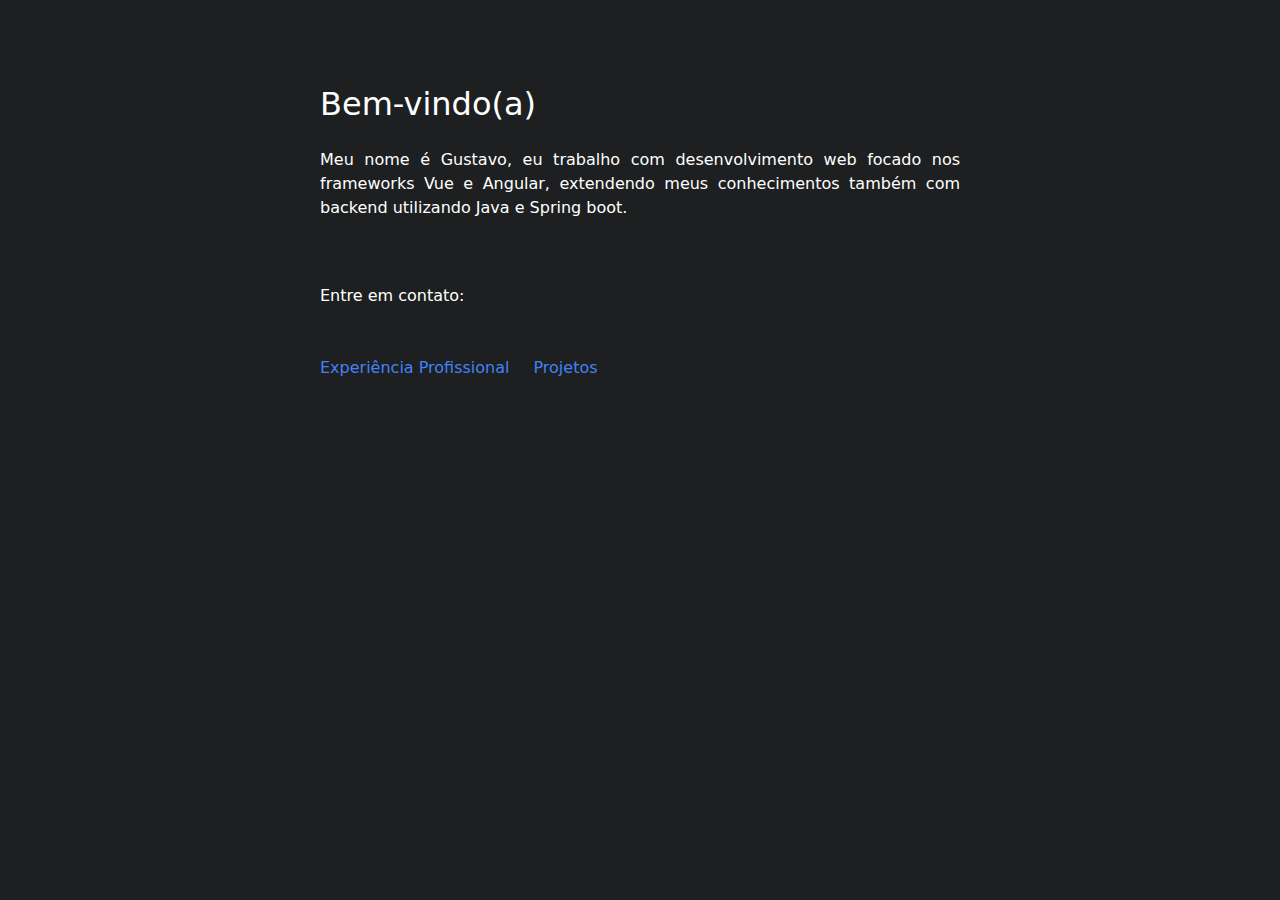
==== index.html @ 1543b6b0 "feat: Desenvolvimento inicial do portifólio" ====
<!DOCTYPE html>
<html lang="en">
<head>
		<meta charset="UTF-8">
		<meta name="viewport" content="width=device-width, initial-scale=1.0">
		<link href="https://cdn.jsdelivr.net/npm/bootstrap@5.3.3/dist/css/bootstrap.min.css" rel="stylesheet" integrity="sha384-QWTKZyjpPEjISv5WaRU9OFeRpok6YctnYmDr5pNlyT2bRjXh0JMhjY6hW+ALEwIH" crossorigin="anonymous">
		<link rel="stylesheet" href="https://cdnjs.cloudflare.com/ajax/libs/font-awesome/6.0.0-beta3/css/all.min.css"
        integrity="sha512-Fo3rlrZj/k7ujTnHg4CGR2D7kSs0v4LLanw2qksYuRlEzO+tcaEPQogQ0KaoGN26/zrn20ImR1DfuLWnOo7aBA=="
        crossorigin="anonymous" referrerpolicy="no-referrer" />
		<link href="https://cdn.jsdelivr.net/npm/bootstrap@5.3.3/dist/css/bootstrap.min.css" rel="stylesheet"
		integrity="sha384-QWTKZyjpPEjISv5WaRU9OFeRpok6YctnYmDr5pNlyT2bRjXh0JMhjY6hW+ALEwIH" crossorigin="anonymous">
		<link rel="icon" type="image/png" href="./imgs/kraken.png">
		<link rel="stylesheet" href="style.css">
		<title>Portifólio</title>
</head>
<body>
  <div class="container-port" style="height: 100vh;">
		<main style="padding-top: 5rem;">
			<div>
				<div class="d-flex align-items-center gap-3">
					<span style="font-size: 2em;">Bem-vindo(a)</span>
					<i style="color: white;" class="fa-solid fa-hand-peace fa-2x"></i>
				</div>
				<p style="margin-top: 20px; text-align: justify;">Meu nome é Gustavo, eu trabalho com desenvolvimento web focado nos frameworks Vue e Angular, extendendo meus conhecimentos também com backend utilizando Java e Spring boot.</p>
			</div>

			<!-- Encontre-me -->
			<div style="padding-top: 3rem;" class="d-flex gap-4">
				<span>Entre em contato: </span>
				<div class="d-flex gap-4">
					<a href="https://github.com/GustavodSouza" target="_blank">
						<i style="font-size: 1.5em; color: white;" class="fa-brands fa-whatsapp fa-2x" data-toggle="tooltip" data-placement="top" title="Whatsapp"></i>
					</a>
					<a href="https://www.linkedin.com/in/gustavo-de-souza-de-lima-084024b4" target="_blank">
							<i style="font-size: 1.5em; color: white;" class="fa-brands fa-linkedin fa-2x" data-toggle="tooltip" data-placement="top" title="Linkedin"></i>
					</a>
					<a href="https://github.com/GustavodSouza" target="_blank">
							<i style="font-size: 1.5em; color: white;" class="fa-brands fa-github fa-2x" data-toggle="tooltip" data-placement="top" title="GitHub"></i>
					</a>
				</div>
			</div>

			<div class="d-flex gap-4" style="padding-top: 3rem;">
				<a style="text-decoration: none; color: rgb(66, 130, 248);" href="./pages/sobre.html">
					<p>Experiência Profissional</p>
				</a>
				<a style="text-decoration: none; color: rgb(66, 130, 248);" href="./pages/projetos.html">
					<p>Projetos</p>
				</a>
			</div>
		</main>
		
		<!-- <footer class="container-port d-flex justify-content-between fixed-bottom">
			<span style="font-size: 12px;">Gustavo de Souza de Lima. 2025</span>
			<span style="font-size: 12px;">Contato: 55 5599137-6971</span>
		</footer> -->
	</div>
</body>
</html>
<script src="https://cdn.jsdelivr.net/npm/bootstrap@5.3.3/dist/js/bootstrap.bundle.min.js" integrity="sha384-YvpcrYf0tY3lHB60NNkmXc5s9fDVZLESaAA55NDzOxhy9GkcIdslK1eN7N6jIeHz" crossorigin="anonymous"></script>
<script src="https://code.jquery.com/jquery-3.5.1.slim.min.js"></script>
<script src="https://cdn.jsdelivr.net/npm/bootstrap@4.5.2/dist/js/bootstrap.bundle.min.js"></script>
<script src="https://unpkg.com/aos@2.3.1/dist/aos.js"></script>
<script>
    $(document).ready(function(){
        $('[data-toggle="tooltip"]').tooltip();
    });
</script>
---- style.css ----
body {
  background: #1d1f20;
  color: white;
}

.container-port {
  width: 50%;
  margin: 0 auto;
}

@media(max-width: 800px) {
  .container-port {
    margin: none;
    width: 80%;
  }
}
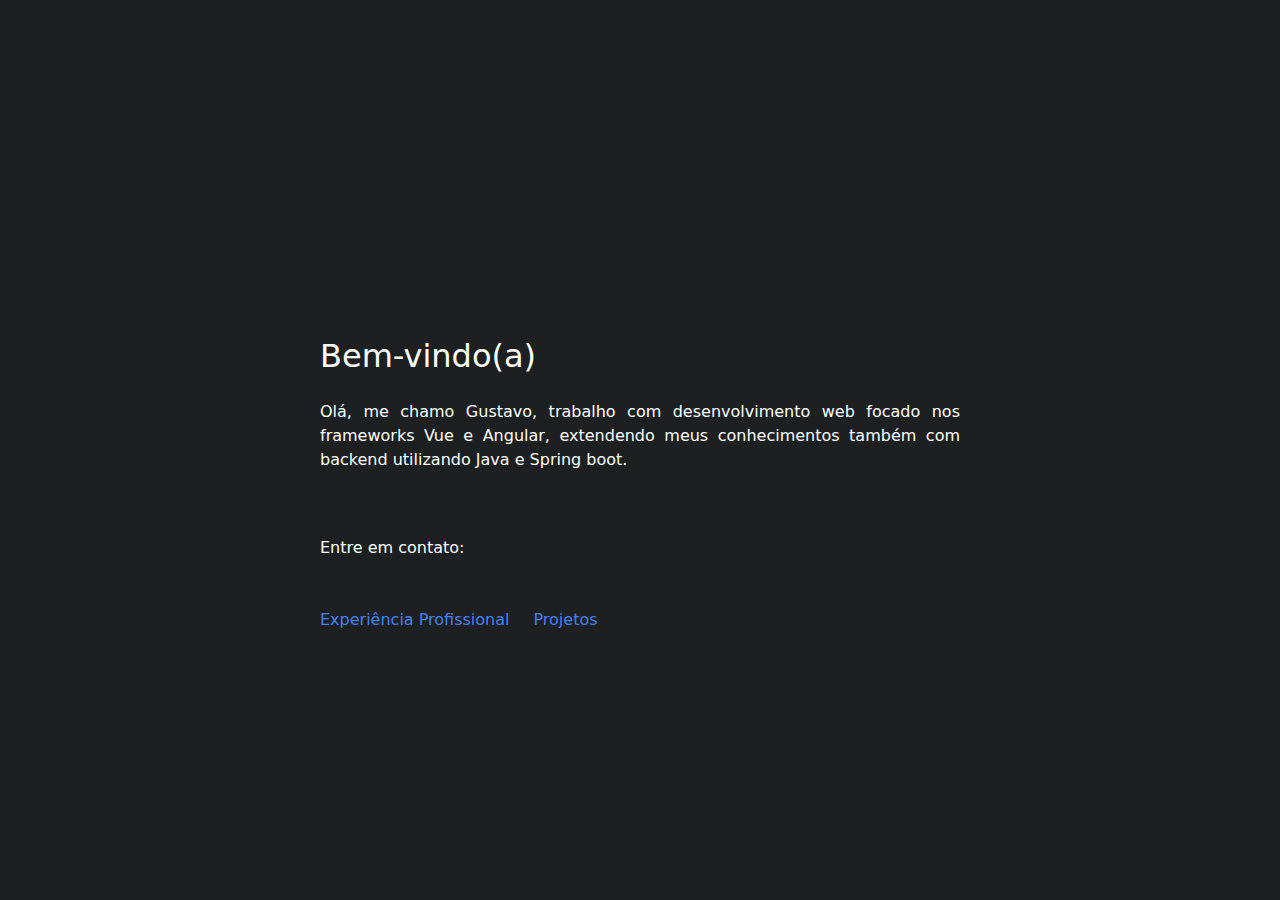
==== commit 7b1a07b9: "feat: Ajustes e adição de projeto." ====
--- a/index.html
+++ b/index.html
@@ -1,34 +1,34 @@
 <!DOCTYPE html>
 <html lang="en">
 <head>
-		<meta charset="UTF-8">
-		<meta name="viewport" content="width=device-width, initial-scale=1.0">
-		<link href="https://cdn.jsdelivr.net/npm/bootstrap@5.3.3/dist/css/bootstrap.min.css" rel="stylesheet" integrity="sha384-QWTKZyjpPEjISv5WaRU9OFeRpok6YctnYmDr5pNlyT2bRjXh0JMhjY6hW+ALEwIH" crossorigin="anonymous">
-		<link rel="stylesheet" href="https://cdnjs.cloudflare.com/ajax/libs/font-awesome/6.0.0-beta3/css/all.min.css"
-        integrity="sha512-Fo3rlrZj/k7ujTnHg4CGR2D7kSs0v4LLanw2qksYuRlEzO+tcaEPQogQ0KaoGN26/zrn20ImR1DfuLWnOo7aBA=="
-        crossorigin="anonymous" referrerpolicy="no-referrer" />
-		<link href="https://cdn.jsdelivr.net/npm/bootstrap@5.3.3/dist/css/bootstrap.min.css" rel="stylesheet"
-		integrity="sha384-QWTKZyjpPEjISv5WaRU9OFeRpok6YctnYmDr5pNlyT2bRjXh0JMhjY6hW+ALEwIH" crossorigin="anonymous">
-		<link rel="icon" type="image/png" href="./imgs/kraken.png">
-		<link rel="stylesheet" href="style.css">
-		<title>Portifólio</title>
+	<meta charset="UTF-8">
+	<meta name="viewport" content="width=device-width, initial-scale=1.0">
+	<link href="https://cdn.jsdelivr.net/npm/bootstrap@5.3.3/dist/css/bootstrap.min.css" rel="stylesheet" integrity="sha384-QWTKZyjpPEjISv5WaRU9OFeRpok6YctnYmDr5pNlyT2bRjXh0JMhjY6hW+ALEwIH" crossorigin="anonymous">
+	<link rel="stylesheet" href="https://cdnjs.cloudflare.com/ajax/libs/font-awesome/6.0.0-beta3/css/all.min.css"
+	integrity="sha512-Fo3rlrZj/k7ujTnHg4CGR2D7kSs0v4LLanw2qksYuRlEzO+tcaEPQogQ0KaoGN26/zrn20ImR1DfuLWnOo7aBA=="
+	crossorigin="anonymous" referrerpolicy="no-referrer" />
+	<link href="https://cdn.jsdelivr.net/npm/bootstrap@5.3.3/dist/css/bootstrap.min.css" rel="stylesheet"
+	integrity="sha384-QWTKZyjpPEjISv5WaRU9OFeRpok6YctnYmDr5pNlyT2bRjXh0JMhjY6hW+ALEwIH" crossorigin="anonymous">
+	<link rel="icon" type="image/png" href="./imgs/octopus.png">
+	<link rel="stylesheet" href="style.css">
+	<title>Gustavo S. L - Portifólio</title>
 </head>
 <body>
-  <div class="container-port" style="height: 100vh;">
-		<main style="padding-top: 5rem;">
+  <div class="container-port container-fluid position-relative" style="height: 100vh;">
+		<main style="padding-top: 5rem;" class="position-absolute top-50 start-50 translate-middle">
 			<div>
 				<div class="d-flex align-items-center gap-3">
 					<span style="font-size: 2em;">Bem-vindo(a)</span>
 					<i style="color: white;" class="fa-solid fa-hand-peace fa-2x"></i>
 				</div>
-				<p style="margin-top: 20px; text-align: justify;">Meu nome é Gustavo, eu trabalho com desenvolvimento web focado nos frameworks Vue e Angular, extendendo meus conhecimentos também com backend utilizando Java e Spring boot.</p>
+				<p style="margin-top: 20px; text-align: justify;">Olá, me chamo Gustavo, trabalho com desenvolvimento web focado nos frameworks Vue e Angular, extendendo meus conhecimentos também com backend utilizando Java e Spring boot.</p>
 			</div>
 
 			<!-- Encontre-me -->
 			<div style="padding-top: 3rem;" class="d-flex gap-4">
 				<span>Entre em contato: </span>
 				<div class="d-flex gap-4">
-					<a href="https://github.com/GustavodSouza" target="_blank">
+					<a href="https://w.app/kosm5v" target="_blank">
 						<i style="font-size: 1.5em; color: white;" class="fa-brands fa-whatsapp fa-2x" data-toggle="tooltip" data-placement="top" title="Whatsapp"></i>
 					</a>
 					<a href="https://www.linkedin.com/in/gustavo-de-souza-de-lima-084024b4" target="_blank">
@@ -49,11 +49,6 @@
 				</a>
 			</div>
 		</main>
-		
-		<!-- <footer class="container-port d-flex justify-content-between fixed-bottom">
-			<span style="font-size: 12px;">Gustavo de Souza de Lima. 2025</span>
-			<span style="font-size: 12px;">Contato: 55 5599137-6971</span>
-		</footer> -->
 	</div>
 </body>
 </html>
--- a/style.css
+++ b/style.css
@@ -3,7 +3,7 @@
   color: white;
 }
 
-.container-port {
+/* .container-port {
   width: 50%;
   margin: 0 auto;
 }
@@ -13,4 +13,4 @@
     margin: none;
     width: 80%;
   }
-}+} */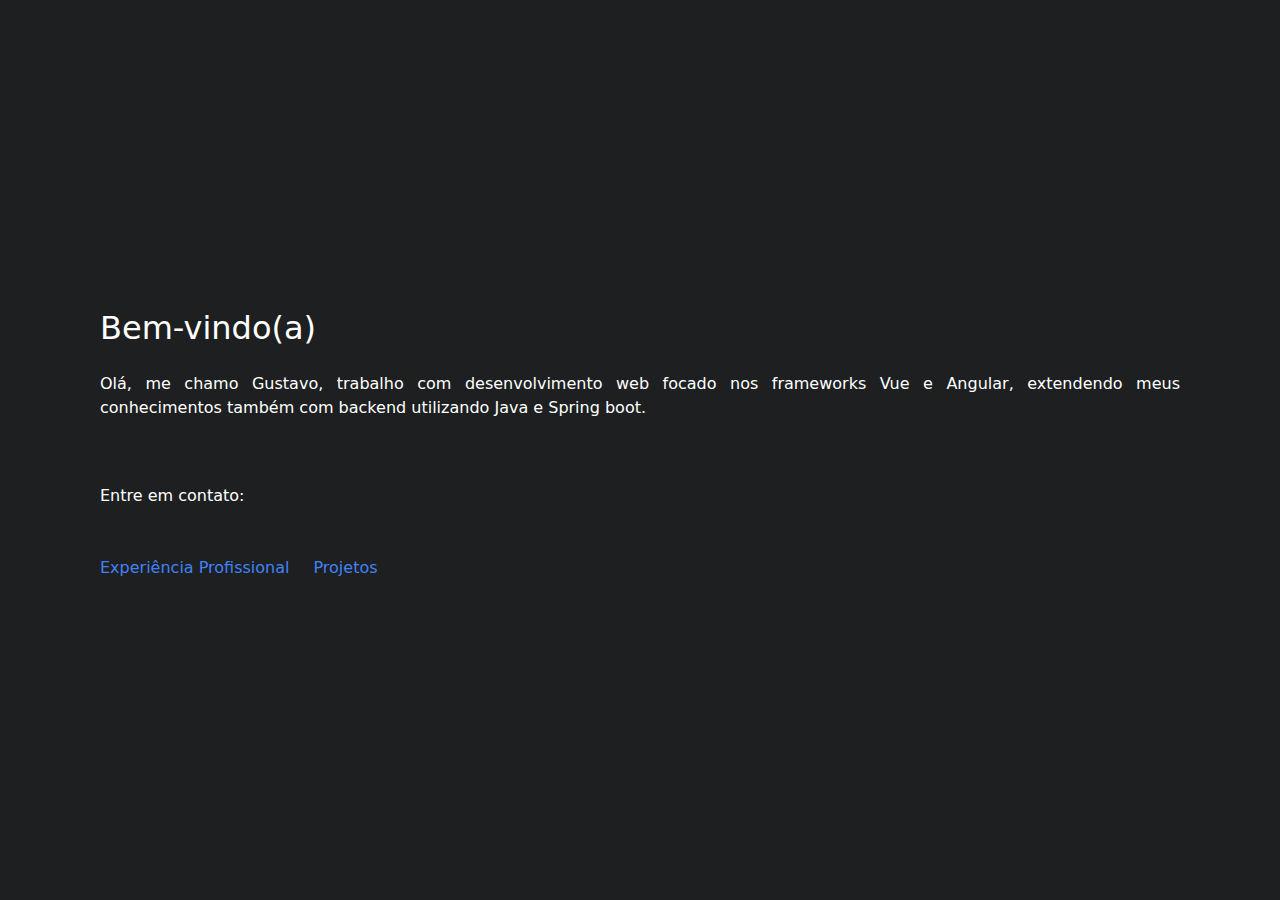
==== commit 8f03dc6f: "feat: Melhorias e responsividade mobile." ====
--- a/index.html
+++ b/index.html
@@ -14,8 +14,8 @@
 	<title>Gustavo S. L - Portifólio</title>
 </head>
 <body>
-  <div class="container-port container-fluid position-relative" style="height: 100vh;">
-		<main style="padding-top: 5rem;" class="position-absolute top-50 start-50 translate-middle">
+  <div class="container">
+		<main>
 			<div>
 				<div class="d-flex align-items-center gap-3">
 					<span style="font-size: 2em;">Bem-vindo(a)</span>
--- a/style.css
+++ b/style.css
@@ -3,14 +3,32 @@
   color: white;
 }
 
-/* .container-port {
-  width: 50%;
-  margin: 0 auto;
+.container {
+  height: 100vh;
+  padding: 30px;
+  display: flex; 
+  align-items: center;
+  justify-content: center;
 }
 
-@media(max-width: 800px) {
-  .container-port {
-    margin: none;
-    width: 80%;
+.fonte {
+  font-size: 2em
+}
+
+.menu-filtro {
+  display: none;
+}
+
+@media (max-width: 440px) {
+  .fonte {
+    font-size: 1.5em;
   }
-} */+  
+  .ocultar {
+    display: none;
+  }
+
+  .menu-filtro  {
+    display: block;
+  }
+}